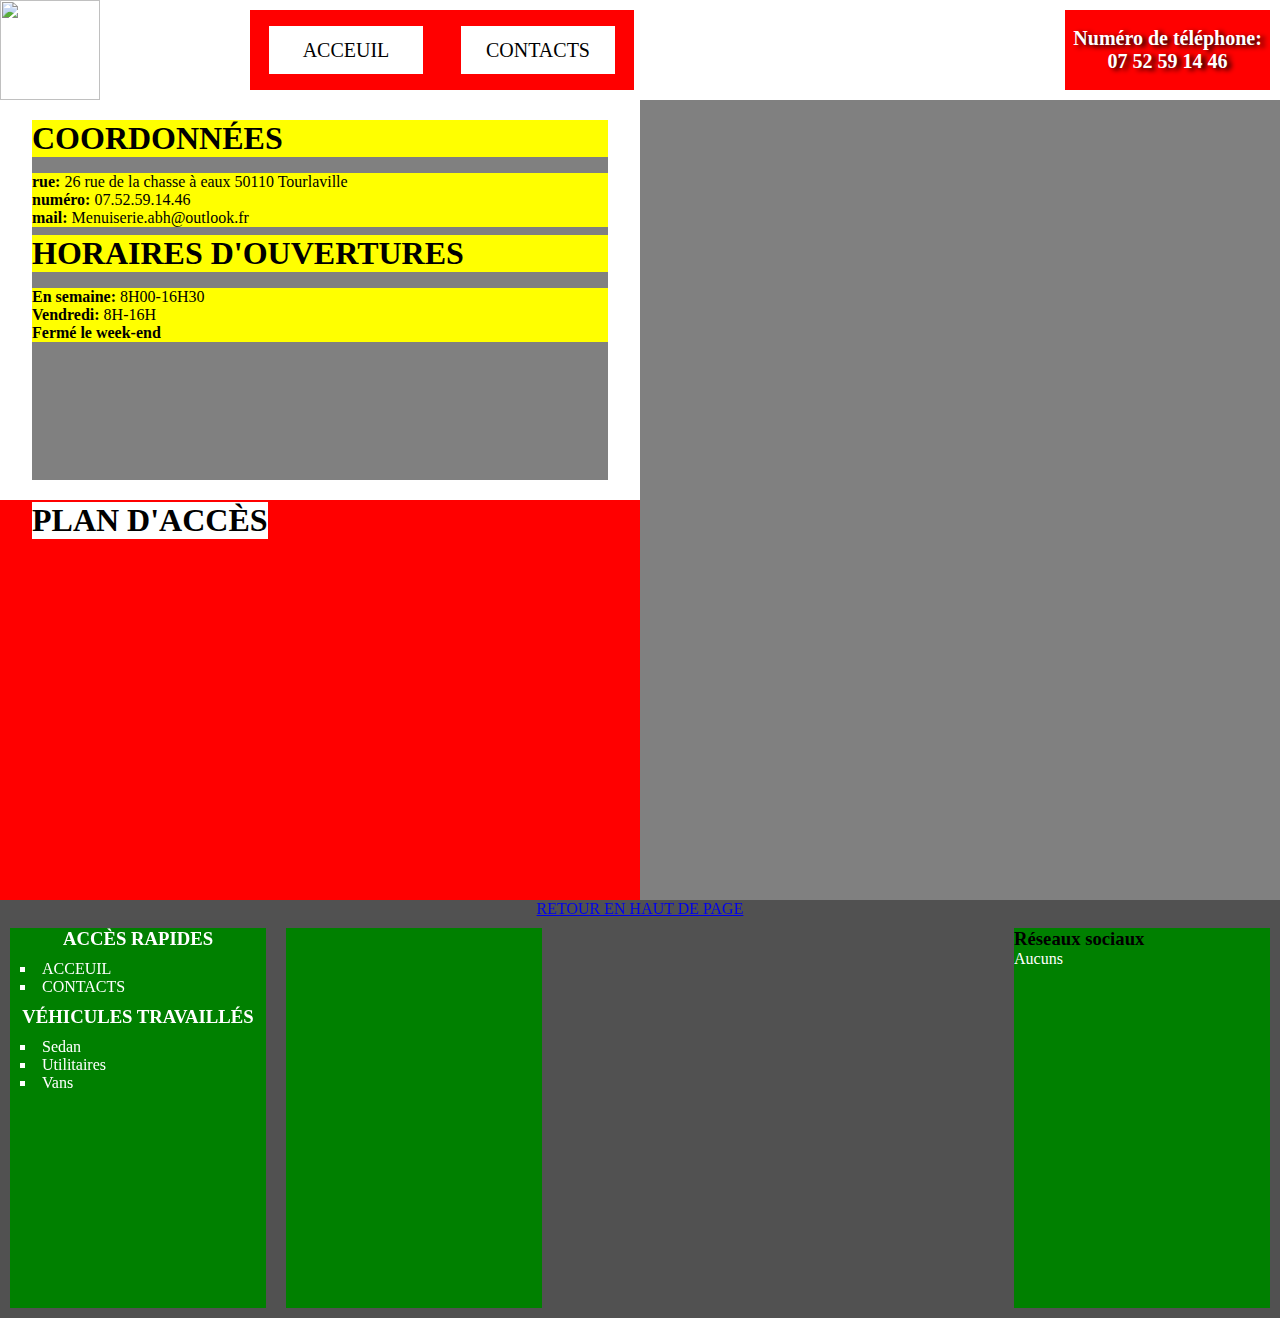
==== contact.html @ 2b71b34e "update" ====
<!DOCTYPE html>
<html>
<head>
	<link rel="stylesheet" type="text/css" href="style.css">
	<meta charset="utf-8">
	<title>ABH contact</title>
</head>
<body>
	<!-- le navigateur permanent-->
	<nav id="nav">
		<div id="nav_left">
			<img src="logo_nav_mini.png" height="100px" width="100px">

			<div class="element_nav">
				<div class="element_nav_clicker">
					<p>
						<a href="index.html" class="nav_lien">ACCEUIL</a>
					</p>
				</div>

				<div class="element_nav_clicker">
					<p>
						<a href="contact.html" class="nav_lien">CONTACTS</a>
					</p>
				</div>
			</div>
		</div>

		<div id="nav_right">
			<div id="nav_right_phone">
				<p id="nav_text">
					<strong>Numéro de téléphone:<br/>
					07 52 59 14 46</strong>
				</p>
			</div>
		</div>
	</nav>
	
	<div id="contact_page">
		
		
		<section id="contact_section">
			<!--section google map + info-->
			<div id="left_side">
				<!--section pour coordonnées-->
				<div id="coordonnees">
					<article id="coordonnees_article">
						<h1>COORDONNÉES</h1>
						<p>
							<strong>rue:</strong> 26 rue de la chasse à eaux 50110 Tourlaville<br/>
							<strong>numéro:</strong> 07.52.59.14.46<br/>
							<strong>mail:</strong> Menuiserie.abh@outlook.fr<br/>
						</p>

						<h1>HORAIRES D'OUVERTURES</h1>
						<p>
							<strong>En semaine:</strong> 8H00-16H30<br/>
							<strong>Vendredi:</strong> 8H-16H<br/>
							<strong>Fermé le week-end</strong><br/>
						</p>						
					</article>
				</div>

				<!--google map-->
				<figure class="google_map_figure" style="width: 100%; height: 50%;">
					<h1 class="google_map_figure">PLAN D'ACCÈS</h1>
					<iframe src="https://www.google.com/maps/embed?pb=!1m18!1m12!1m3!1d1291.950359125432!2d-1.5765263017871163!3d49.63732576666843!2m3!1f0!2f0!3f0!3m2!1i1024!2i768!4f13.1!3m3!1m2!1s0x480c990207c1ff1b%3A0xbca07401a4af8a94!2sMenuiserie%20ABH!5e0!3m2!1sfr!2sfr!4v1618599545501!5m2!1sfr!2sfr" id="google_map" allowfullscreen="" loading="lazy">
					</iframe>
				</figure>
			</div>

			<!--section pour l'email-->
			<article id="coordonnees_article_formulaire">

			</article>
		</section>

		<!--le pied de page-->
		<footer>
			<!--retour en haut de page-->
			<div id="footer_anchor">
				<a href="#offset">RETOUR EN HAUT DE PAGE</a>
			</div>

			<!--les crédits-->
			<div id="footer_credit">
				<article>
					<h3>ACCÈS RAPIDES</h3>
					<ul class="organised_list">
						<li>ACCEUIL</li>
						<li>CONTACTS</li>
					</ul>
					<h3>VÉHICULES TRAVAILLÉS</h3>
					<ul class="organised_list">
						<li>Sedan</li>
						<li>Utilitaires</li>
						<li>Vans</li>
					</ul>
				</article>

				<article>

				</article>

				<aside>
					<h3>Réseaux sociaux</h3>
					<p>
						Aucuns
					</p>
				</aside>
			</div>
		</footer>
	</div>
</body>
</html>
---- style.css ----
*
{
	margin: 0px;
	padding: 0px;
}
.center_text
{
	text-align: center;
}

.organised_list
{
	list-style: square inside;
}

strong
{
	font-weight: bold;
}

/*page index.html*/

#nav
{
	background-color: white;

	z-index: 9999;
	position: fixed;
	top: 0px;
	left: 0px;
	min-height: 100px;
	width: 100%;
	
	display: flex;
}

#nav_left
{
	width: 60%;

	display: flex;
}


.element_nav
{
	background-color: red;

	margin: 10px;
	margin-left: 150px;
	width: 50%;

	display: flex;
	flex-direction: row;
	justify-content: space-around;
	align-items: center;	
}

.element_nav_clicker
{
	background-color: white;

	width: 40%;
	height: 60%;

	display: flex;
	flex-direction: row;
	justify-content: center;
	align-items: center;
}

#nav_right
{
	width: 40%;

	display: flex;
	justify-content: flex-end;
}

#nav_right_phone
{
	background-color: red;

	width: 40%;
	margin: 10px;

	display: flex;
	justify-content: center;
	align-items: center;
}

.nav_lien
{
	font-size: 1.25em;

	color: black;
	text-align: center;
	text-decoration: none;
}

.nav_lien:hover
{
	text-decoration: underline;
}

#nav_text
{
	font-size: 1.25em;

	color: white;
	text-align: center;
	text-shadow: 0.2em 0.1em 0.25em black;
}

/*main page*/

#offset
{
	position: relative;
	top: 100px;
	width: 100%;
}

#illustration
{
	background: url("illustration.jpg") no-repeat center;
	background-size: 100%;

	min-height: 400px;
}

#bloc_principale
{
	height: 400px;

	display: flex;
	flex-direction: row;
	justify-content: center;
	align-items: center;
}

#bloc_article
{
	height: 100%;
	width: 60%;

	display: flex;
	justify-content: center;
	align-items: center;
}

#bloc_avantages
{
	background-color: grey;

	height: 90%;
	width: 90%;

	display: flex;
	flex-direction: column;
	justify-content: center;
}

#bloc_contact
{
	min-height: 150px;
	height: 80%;
	width: 40%;

	display: flex;
	justify-content: center;
	align-items: top;
}

#bloc_contact_div
{
	background-color: grey;

	width: 80%;
	height: 128px;


	display: flex;
	flex-direction: column;
	justify-content: center;
	align-items: center;
}

#contactez-nous_button
{
	background-color: red;

	height: 1.5em;
	width: 8em;
	margin-top: 1em;
}

.divided2_section
{
	min-height: 500px;

	display: flex;
}

.divided2_section *
{
	width: 50%;
}

.section_figure
{
	display: flex;
	justify-content: center;
	align-items: center;
}

.section_figure_image1
{
	background: url("fourgon.jpg") center;
	background-size: cover;

	width: 95%;
	height: 95%;
}

.section_figure_image2
{
	background: url("machine.jpg") center;
	background-size: cover;

	width: 95%;
	height: 95%;
}

.article
{
	background-color: grey;

	height: 500px;

	display: flex;
	justify-content: center;
	align-items: center;
}

/*page contact.html*/

#contact_page
{
	position: relative;
	top: 100px;
	width: 100%;

	display: flex;
	flex-direction: column;
}

#contact_section
{
	width: 100%;
	height: 800px;

	display: flex;
	flex-direction: row;
}


#left_side
{
	background-color: red;

	width: 50%;
	height: 100%;

	display: flex;
	flex-direction: column;
	justify-content: center;
	align-items: center;
}

#coordonnees
{
	background-color: white;

	width: 100%;
	height: 50%;

	display: flex;
	justify-content: center;
	align-items: center;
}

#coordonnees_article
{
	background-color: grey;

	width: 90%;
	height: 90%;
}

article[id="coordonnees_article"] h1
{
	background-color: yellow;
}

article[id="coordonnees_article"] p
{
	background-color: yellow;

	margin-top: 1em;
	margin-bottom: 0.5em;
}
#without_dot
{
	list-style: none;
}

.google_map_figure
{
	display: flex;
	flex-direction: column;
	justify-content: center;
	align-items: center;
}

.google_map_figure:nth-child(1)
{
	background-color: white;
	
	align-self: flex-start;
	margin-left: 5%;
}

#google_map
{
	border: 0;
	width: 90%;
	height: 90%;
}

#coordonnees_article_formulaire
{
	background-color: grey;
	width: 50%;
	height: 100%;

	display: flex;
	justify-content: center;
	align-items: center;
}

/*les crédits*/
footer
{
	background-color: #515151;

	min-height: 200px;

	display: flex;
	flex-direction: column;
}

footer div
{
	width: 100%;
}

footer p
{
	color: white;
}

#footer_anchor
{
	display: flex;
	justify-content: center;
}

#footer_credit
{
	height: 400px;

	display: flex;
}


#footer_credit article
{
	background-color: green;

	width: 20%;
	height: 380px;
	margin: 10px;

	display: flex;
	flex-direction: column;
}

#footer_credit article h3
{
	color: white;

	text-align: center;
}

#footer_credit article ul
{
	color: white;
	margin: 10px;
}

#footer_credit aside
{
	background-color: green;

	position: absolute;
	right: 0px;

	width: 20%;
	height: 380px;
	margin: 10px;
}
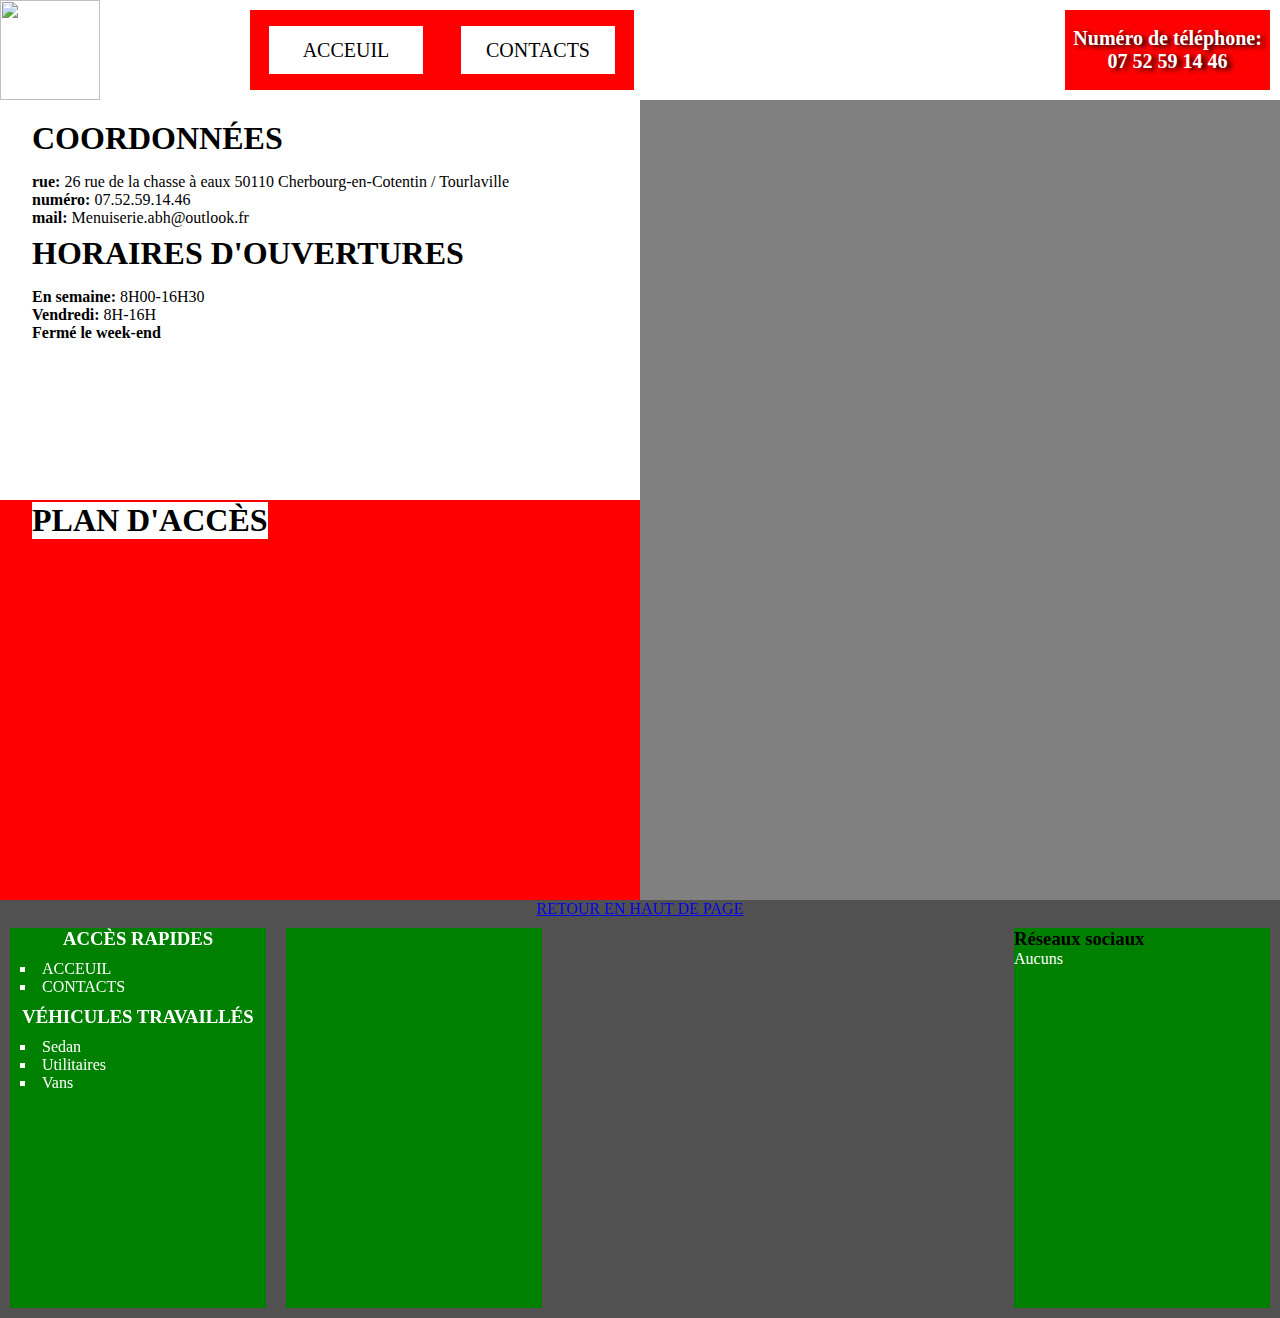
==== commit 0215ed93: "update" ====
--- a/contact.html
+++ b/contact.html
@@ -47,7 +47,7 @@
 					<article id="coordonnees_article">
 						<h1>COORDONNÉES</h1>
 						<p>
-							<strong>rue:</strong> 26 rue de la chasse à eaux 50110 Tourlaville<br/>
+							<strong>rue:</strong> 26 rue de la chasse à eaux 50110 Cherbourg-en-Cotentin / Tourlaville<br/>
 							<strong>numéro:</strong> 07.52.59.14.46<br/>
 							<strong>mail:</strong> Menuiserie.abh@outlook.fr<br/>
 						</p>
--- a/style.css
+++ b/style.css
@@ -292,7 +292,7 @@
 
 #coordonnees_article
 {
-	background-color: grey;
+	background-color: white;
 
 	width: 90%;
 	height: 90%;
@@ -300,12 +300,12 @@
 
 article[id="coordonnees_article"] h1
 {
-	background-color: yellow;
+	background-color: white;
 }
 
 article[id="coordonnees_article"] p
 {
-	background-color: yellow;
+	background-color: white;
 
 	margin-top: 1em;
 	margin-bottom: 0.5em;
